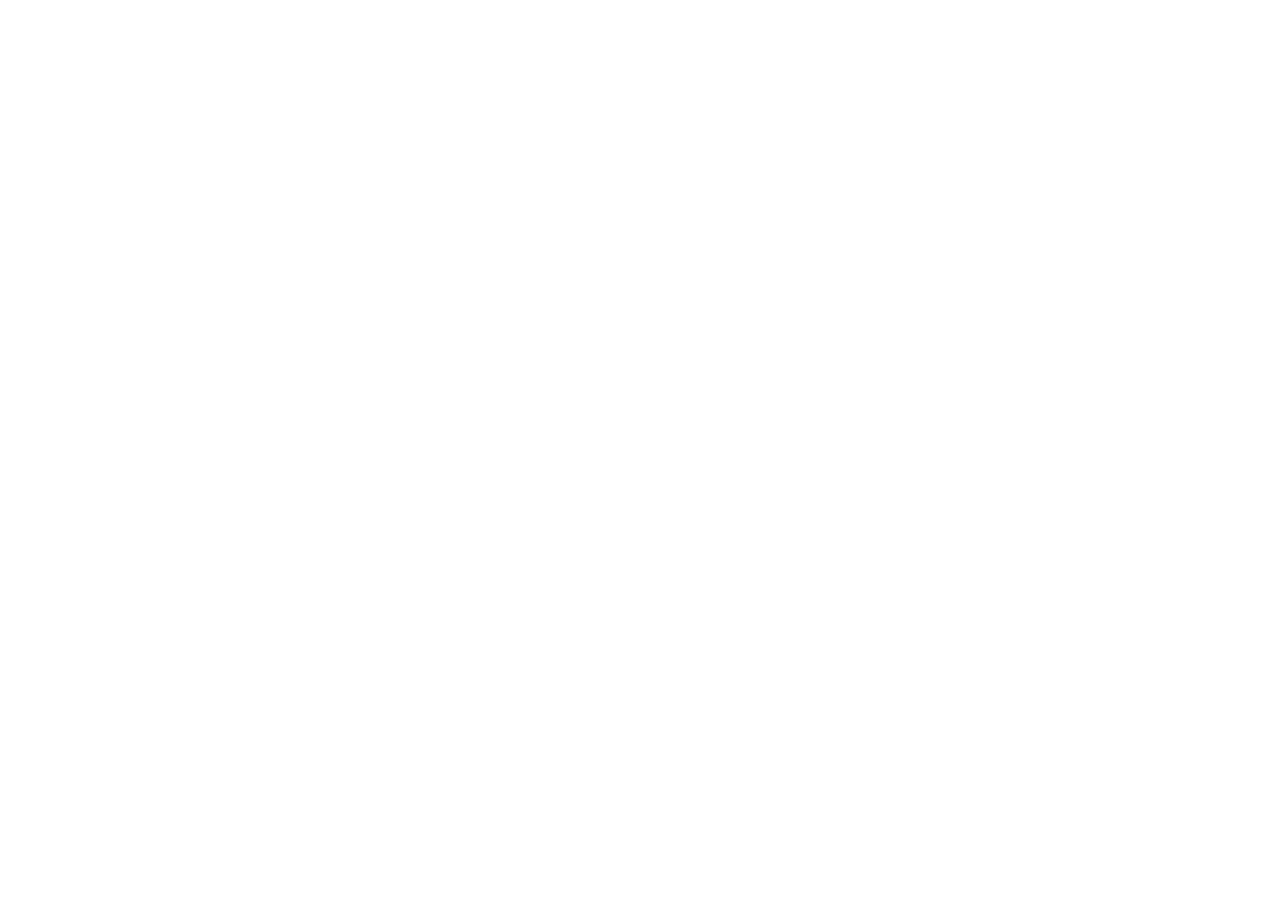
==== answers.html @ e7c62fa6 "separated the answers section" ====
<!DOCTYPE html>
<html lang="en">
  <head>
    <meta charset="UTF-8" />
    <meta name="viewport" content="width=device-width, initial-scale=1.0" />
    <title>Community</title>
    <link rel="stylesheet" href="community.css" />
  </head>
  <body>
    <!-- Answers Pop-up/Modal -->
    <div class="answers-modal" id="answersModal">
      <button class="answers-close-button" id="close_answermodal">
        <img src="images/close-button.png" alt="" />
      </button>
      <h2>Answers</h2>
      <div class="answer-modal-body"></div>
      <div class="answer-content-wrapper">
        <textarea
          class="answer-content"
          id="newComment"
          data-gramm="false"
        ></textarea>
        <button id="answer_btn" class="post-answer-btn">
          <img src="images/send-comment.png" alt="" />
        </button>
      </div>
    </div>
    <div class="reply-section" id="replySection" style="display: none">
      <div class="reply-section-header">
        <h3>Replies</h3>
      </div>
      <div class="reply-content">
        <!-- Reply input and submission button -->
        <textarea id="replyInput" placeholder="Type your reply..."></textarea>
        <button id="submitReplyBtn">Submit Reply</button>
      </div>
    </div>
    <div id="overlay"></div>
    <script defer type="module" src="answers.js"></script>
  </body>
</html>
---- community.css ----
*,
*::before,
*::after {
  margin: 0;
  padding: 0;
  box-sizing: border-box;
  scrollbar-width: none;
}

@font-face {
  font-family: "Inter-Regular";
  src: url(fonts/Inter-Regular.otf);
}
@font-face {
  font-family: "Inter-Medium";
  src: url(fonts/Inter-Medium.otf);
}
@font-face {
  font-family: "Inter-Bold";
  src: url(fonts/Inter-Bold.otf);
}

@font-face {
  font-family: "Inter-Light";
  src: url(fonts/Inter-Light.otf);
}

body {
  font-family: "Inter-Regular";
  color: #2e3845;
  background: #ffffff;
  margin: 0;
  padding: 0;
}

.top-profile-pic {
  aspect-ratio: 1/1;
  overflow: hidden;
  display: flex;
  justify-content: center;
  align-items: center;
  margin-right: 10px;
  height: 45px;
  width: 45px;
}

.profile-pic {
  width: 2.8rem;
  aspect-ratio: 1/1;
  border-radius: 50%;
  overflow: hidden;
  margin-right: 10px;
}
img {
  display: block;
  width: 100%;
}

#back_btn {
  width: 30px;
  height: 30px;
  font-weight: bold;
  border: none;
  color: black;
  background: none;
  cursor: pointer;
  transition: background-color 0.3s ease, transform 0.3s ease;
}

#back_btn:hover {
  transform: scale(1.08);
}

#back_btn:focus {
  outline: none;
  box-shadow: 0 0 8px rgba(0, 0, 0, 0.4);
}

/* Feeds Section */
.feeds {
  width: 100%;
  margin: 0 auto;
}

.community_header {
  background: #fff;
  padding: 8px;
  display: flex;
  flex-direction: column;
  align-items: center;
  position: relative;
  width: 100%;
  height: 60px;
  margin-bottom: 1.2rem;
}
.back_btn {
  background: none;
  border: none;
  font-size: 18px;
  cursor: pointer;
  color: #333;
}

.back_btn img {
  width: 18px;
  height: 18px;
  left: ;
}

.header_icons {
  position: fixed;
  height: 60px;
  top: 0;
  left: 0;
  width: 100%;
  z-index: 1000;
  display: flex;
  align-items: center;
  justify-content: space-between;
  padding: 10px 20px;
  box-shadow: 0 2px 5px rgba(0, 0, 0, 0.1);
  background-color: #fff;
}

.header_icons .active {
  border-bottom: 3px solid rgb(106, 98, 98);
}

.notif_page img {
  width: 22px;
  height: 22px;
  transition: filter 0.3s ease, border-bottom 0.3s ease;
  cursor: pointer;
  filter: invert(16%) sepia(98%) saturate(7166%) hue-rotate(13deg)
    brightness(95%) contrast(118%);
  margin-bottom: 2px;
}

.notif_page img:hover {
  filter: brightness(0) saturate(100%) sepia(100%) hue-rotate(-10deg)
    brightness(1.2) contrast(1.1);
}

.notif_page img.active {
  filter: brightness(0) saturate(100%) sepia(100%) hue-rotate(-10deg)
    brightness(1.2) contrast(1.1);
  border-bottom: 3px solid red;
}

.commmunity_home {
  font-family: "Inter-Bold";
  font-size: 18px;
  color: #000000;
  margin-left: -15px;
}

.section {
  position: fixed;
  top: 0;
  left: 0;
  width: 100%;
  height: 100%;
  display: none;
  align-items: center;
  justify-content: center;
  color: white;
  font-size: 2rem;
  z-index: 999;
  font-size: 20px;
}

.section.active {
  display: flex;
}

.notif_page_section {
  background-color: #f44336;
}

.messages_page_section {
  background-color: #ffffff;
  margin-top: 20px;
  position: fixed;
  top: 50%;
  left: 50%;
  transform: translate(-50%, -50%);
  background: #fff;
  width: 100%;
  height: 95%;
}

.profile_mgmt_section {
  background-color: #4caf50;
}

.subheader {
  display: flex;
  align-items: center;
  justify-content: center;
  width: 100%;
  height: 60px;
  padding: 10px;
  /* box-shadow: rgba(99, 99, 99, 0.2) 0px 2px 8px 0px; */
}

.top-profile-pic img {
  width: 35px;
  aspect-ratio: 1/1;
  border-radius: 50%;
}

.post-query-text {
  cursor: pointer;
  padding: 8px;
  background-color: #f4d7cd;
  color: rgb(0, 0, 0);
  border-radius: 20px;
  box-sizing: border-box;
  width: 100%;
  max-width: 800px;
  font-size: 14px;
  white-space: nowrap;
  text-align: left;
  display: flex;
  align-items: center;
  margin-right: 5px;
}

#question-text {
  display: inline-block;
  width: auto;
  white-space: nowrap;
  margin-left: 10px;
  margin-right: 10px;
}

#question-text span {
  margin: 0;
  padding: 0;
}

#feedContainer {
  background-color: #e7e7e7;
  padding-top: 5px;
}

.feed {
  position: relative;
  background: #fff;
  padding: 1rem;
  margin-bottom: 5px;
  /* box-shadow: rgba(0, 0, 0, 0.02) 0px 1px 3px 0px,
    rgba(27, 31, 35, 0.15) 0px 0px 0px 1px; */
  max-height: 200px;
  overflow: hidden; /* Hide content that exceeds the height */
  transition: max-height 0.3s ease-in-out; /* Smooth transition for height change */
}
.feed.expanded {
  max-height: none;
}

.feed .user {
  display: flex;
  align-items: center;
}

.feed .user .username {
  font-size: 14px;
}

.feed .user small {
  font-size: 12px;
  color: rgba(0, 0, 0, 0.693);
}

.feed .post {
  margin-top: 1rem;
  font-size: 1rem;
}

.feed .post .post-title {
  padding-top: 10px;
  font-size: 18px;
  text-transform: uppercase;
}
.feed .post p {
  max-height: 100px; /* Adjust as needed */
  overflow: hidden;
  text-overflow: ellipsis;
  display: -webkit-box;
  -webkit-line-clamp: 5; /* Limit lines (adjust as needed) */
  -webkit-box-orient: vertical;
}

.feed.expanded .post p {
  max-height: none; /* Allow full height when expanded */
  -webkit-line-clamp: unset;
}

.feed .view-more {
  color: #fb3b3b9e;
  cursor: pointer;
  font-size: 12px;
  display: none;
}

.feed.expanded .view-more {
  display: none; /* Hide "View More" when expanded */
}

.feed .view-more.show {
  display: flex; /* Show "View More" if content is too long */
  justify-content: right;
  padding-right: 6px;
}

.feed-footer {
  display: flex;
  justify-content: right;
  margin-top: 1rem;
  margin-bottom: 0.5rem;
  visibility: visible;
}

.feed-footer small {
  cursor: pointer;
}

.menu-icon {
  position: absolute;
  top: 10px;
  right: 20px;
  cursor: pointer;
  font-size: 20px;
  color: #333;
  padding: 4px;
  aspect-ratio: 1/1;
}

.menu-options {
  display: none;
  position: absolute;
  top: 0;
  right: 10px;
  border: 1px solid #ccc;
  border-radius: 5px;
  padding: 2px;
  box-shadow: 0 2px 5px rgba(0, 0, 0, 0.2);
  z-index: 100;
  font-size: 12px;
}

.menu-options.show {
  display: block;
}

.menu-options a {
  display: block;
  padding: 5px;
  text-decoration: none;
  color: #333;
}

.menu-options a:hover {
  background-color: #f0f0f0;
}

.menu-options img {
  width: 20px;
  height: 20px;
  border-radius: 50%;
  padding: 2px;
}

.menu-options .menu-item {
  display: flex;
  align-items: center;
  margin: 6px;
}

#overlay {
  display: none;
  position: fixed;
  top: 0;
  left: 0;
  right: 0;
  bottom: 0;
  background-color: rgba(0, 0, 0, 0.5);
  z-index: 5;
}

#overlay.active {
  display: block;
}
@keyframes slideUp {
  from {
    transform: translate(-50%, 50%);
    opacity: 0;
  }
  to {
    transform: translate(-50%, -50%);
    opacity: 1;
  }
}

.query-modal.active {
  display: block;
  animation: slideUp 0.5s ease-out;
}

/* Pop-up Modal for Query Posting */
.query-modal {
  margin-top: 60px;
  display: none;
  position: fixed;
  top: 50%;
  left: 50%;
  transform: translate(-50%, -50%);
  background: #fff;
  width: 100%;
  height: 100%;
  /* border-radius: 8px; */
  padding: 1.5rem;
  box-shadow: 0 4px 8px rgba(0, 0, 0, 0.2);
  z-index: 10;
}

.query-modal h2 {
  font-size: 1.25rem;
  margin-bottom: 1rem;
  color: #eb3434;
}

.query-modal .modal-body {
  font-size: 0.9rem;
  line-height: 1.4;
}

.query-modal label {
  margin-top: 1rem;
  font-size: 1rem;
  font-weight: bold;
}
.query-modal .modal-footer {
  display: flex;
  justify-content: flex-end;
}

#post_query_btn {
  padding: 0.6rem 1rem;
  border: 2px solid black;
  background-color: #eb3434;
  color: rgb(255, 255, 255);
  cursor: pointer;
  font-weight: bold;
  border-radius: 4px;
  transition: background 0.3s ease;
  border: none;
}

#post_query_btn:hover {
  background: #fa0000b2;
}

.post-content::placeholder {
  font-family: "Inter-Light";
  font-size: 14px;
}

.query-close-button {
  position: absolute;
  top: 10px;
  right: 10px;
  background: none;
  border: none;
  font-size: 1.5rem;
  font-weight: bold;
  cursor: pointer;
  border-radius: 50%;
  padding: 0rem 0.4rem;
  margin: 0rem 0.5rem;
  width: 30px;
  height: 30px;
  border-radius: 50%;
  filter: brightness(250%) grayscale(100%);
}

.query-close-button:hover,
.close-button:hover {
  background: rgba(139, 14, 14, 0.241);
  filter: brightness(100%) saturate(150%) hue-rotate(-10deg);
}

.answers-modal {
  display: none;
  transform-origin: bottom right;
  transform: scale(0) translate(100%, 100%);
  background: #fff;
  padding: 1.5rem;
  margin-top: 60px;
  position: fixed;
  top: 0;
  left: 0;
  width: 100%;
  height: 95%;
  opacity: 0;
  z-index: 10;
  overflow-y: auto;
  box-shadow: 0 -4px 8px rgba(0, 0, 0, 0.2);
}

.answers-modal.active {
  display: block;
  animation: expandFromBottomRight 0.5s ease-out forwards;
}

@keyframes expandFromBottomRight {
  from {
    transform: scale(0) translate(100%, 100%);
    opacity: 0;
  }
  to {
    transform: scale(1) translate(0, 0);
    opacity: 1;
  }
}

.answers-modal h2 {
  font-family: "Inter-Medium";
  font-size: 1.25rem;
  margin-bottom: 1rem;
  color: #eb3434;
}

.answer-modal-body {
  position: relative;
  padding: 10px;
  height: 80%;
  width: 100%;
  overflow: auto;
  margin-bottom: 20px;
}

.answer-modal-body p {
  font-family: "Inter-Light";
  padding: 0.4rem 1rem;
}

.answer {
  margin-bottom: 0.6rem;
}

.answer-header strong,
small {
  padding: 0.6rem 0.3rem;
}

small {
  padding: 0;
}

.answer-content-container {
  position: relative;
  display: inline-block;
  box-sizing: border-box;
}

.community-answers {
  font-family: "Inter-Regular";
  padding: 0.5rem;
  background-color: #92929251;
  border-radius: 10px;
  min-width: fit-content;
  width: auto;
  display: inline-block;
  margin-top: 4px;
}

.text_reply {
  font-size: 12px;
  cursor: pointer;
  display: flex;
  justify-content: flex-end;
}

.answers-close-button,
.reply-close-btn {
  position: absolute;
  top: 10px;
  right: 10px;
  background: none;
  border: none;
  font-size: 1.5rem;
  font-weight: bold;
  color: #333;
  cursor: pointer;
  z-index: 20;
  width: 20px;
  height: 20px;
  filter: brightness(250%) grayscale(100%);
}

.answers-close-button,
.reply-close-btn:hover {
  filter: brightness(300%) saturate(150%) invert(20%) sepia(50%)
    hue-rotate(-10deg);
}

.comments {
  padding-top: 20px;
  border-top: 1px solid #ccc;
}

.post-content {
  width: 100%;
  height: 50%;
  padding: 0.5rem;
  margin-top: 1rem;
  border: 0.1rem solid #ccc;
  border-radius: 4px;
  font-size: 1rem;
  resize: none;
  margin-bottom: 1rem;
}

.post-content:focus {
  background-color: transparent;
  border: 0.1rem solid #000000;
  outline: none;
}

.error {
  border: 0.1rem solid red !important; /* Thin red border */
}

.shake {
  animation: shake 0.5s ease;
}

@keyframes shake {
  0%,
  100% {
    transform: translateX(0);
  }
  25% {
    transform: translateX(-5px);
  }
  50% {
    transform: translateX(5px);
  }
  75% {
    transform: translateX(-5px);
  }
}

.answer-content-wrapper {
  position: fixed;
  box-shadow: rgba(50, 50, 93, 0.25) 0px 13px 27px -5px,
    rgba(0, 0, 0, 0.3) 0px 8px 16px -8px;
  padding: 10px;
  margin-bottom: 5px;
  bottom: 12px;
  left: 0;
  width: 100%;
  box-sizing: border-box;
}

.answer-content {
  width: 100%;
  height: auto;
  min-height: 50px;
  padding: 0.5rem;
  border: 0.3px solid #dcdcdc;
  border-radius: 4px;
  font-size: 1rem;
  resize: none;
  box-sizing: border-box;
}

.answer-content:focus {
  outline: none;
}

.post-answer-btn,
.message_send_btn {
  position: absolute;
  right: 20px;
  top: 30px;
  background: transparent;
  border: none;
  cursor: pointer;
  z-index: 200;
  outline: none;
}

.post-answer-btn,
.message_send_btn img {
  width: 18px;
  height: 18px;
  transition: transform 0.2s ease-in-out;
  /* filter: invert(23%) sepia(100%) saturate(500%) hue-rotate(-50deg); */
  filter: invert(16%) sepia(98%) saturate(7166%) hue-rotate(13deg)
    brightness(95%) contrast(118%);
}

.post-answer-btn,
.message_send_btn:hover img {
  transform: scale(1.2);
}

/* messages section */
.message_header {
  position: fixed;
  box-shadow: rgba(0, 0, 0, 0.1) 0px 2px 4px 0px;

  padding: 10px;
  margin-bottom: 5px;
  top: 0;
  left: 0;
  width: 100%;
  height: 50px;
}

.messages-profile-pic {
  aspect-ratio: 1/1;
  border-radius: 50%;
}

.community-profile {
  display: flex;
  align-items: center;
  justify-content: center;
}

.messages-profile-pic img {
  width: 40px;
  height: 40px;
  border-radius: 50%;
  margin-right: 10px;
  margin-top: 4px;
}

.message_input_wrapper {
  position: fixed;
  box-shadow: rgba(50, 50, 93, 0.25) 0px 13px 27px -5px,
    rgba(0, 0, 0, 0.3) 0px 8px 16px -8px;
  padding: 10px;
  margin-bottom: 5px;
  bottom: 0;
  left: 0;
  width: 100%;
}

.message_input {
  width: 100%;
  height: 35px;
  border-radius: 15px;
  padding: 0.5rem;
  border: 0.1rem solid #a4a1a1;
  font-size: 1rem;
  resize: none;
  box-sizing: border-box;
  overflow: hidden;
}

.message_input:focus {
  outline: none;
}

.message_send_btn {
  position: absolute;
  right: 30px;
  top: 20px;
  background: transparent;
  border: none;
  cursor: pointer;
  z-index: 200;
  outline: none;
}

.message_send_btn img {
  width: 18px;
  height: 18px;
  transition: transform 0.2s ease-in-out;
  /* filter: brightness(100%) saturate(150%) hue-rotate(-10deg);  */
}

.message_send_btn:hover img {
  transform: scale(1.2);
}
.reply-section {
  position: fixed;
  top: 0;
  left: 0;
  width: 100%;
  height: 100%;
  background-color: #ffffff;
  color: white;
  display: none; /* Initially hidden */
  padding: 20px;
  z-index: 1000; /* Ensure it's above other content */
  overflow: auto;
}

.reply-section-header h3 {
  font-size: 24px;
}

.reply-content {
  margin-top: 20px;
}

.reply-input {
  width: 100%;
  height: auto;
  min-height: 50px;
  padding: 0.5rem;
  border: 0.1rem solid #b4b2b2;
  border-radius: 4px;
  font-size: 1rem;
  resize: none;
  box-sizing: border-box;
  border-radius: 20px;
}
.reply-input {
  background-color: transparent;
  border: 0.1rem solid #8a8888af;
  outline: none;
}

.reply-input:focus {
  background-color: transparent;
  border: 0.1rem solid #727171;
  outline: none;
}

.reply-content {
  position: fixed;
  box-shadow: rgba(50, 50, 93, 0.25) 0px 13px 27px -5px,
    rgba(0, 0, 0, 0.3) 0px 8px 16px -8px;
  padding: 10px;
  margin-bottom: 5px;
  bottom: 0;
  left: 0;
  width: 100%;
}

#submitReplyBtn {
  background-color: #fff;
  color: red;
  border: none;
  padding: 10px;
  cursor: pointer;
}

.post-reply-btn {
  position: absolute;
  right: 20px;
  top: 20px;
  background: transparent;
  border: none;
  cursor: pointer;
  z-index: 200;
  outline: none;
}

.post-reply-btn img {
  width: 18px;
  height: 18px;
  transition: transform 0.2s ease-in-out;
  filter: invert(23%) sepia(100%) saturate(500%) hue-rotate(-50deg);
}

/* .post-answer-btn, .message_send_btn:hover img {
    transform: scale(1.2); 
} */
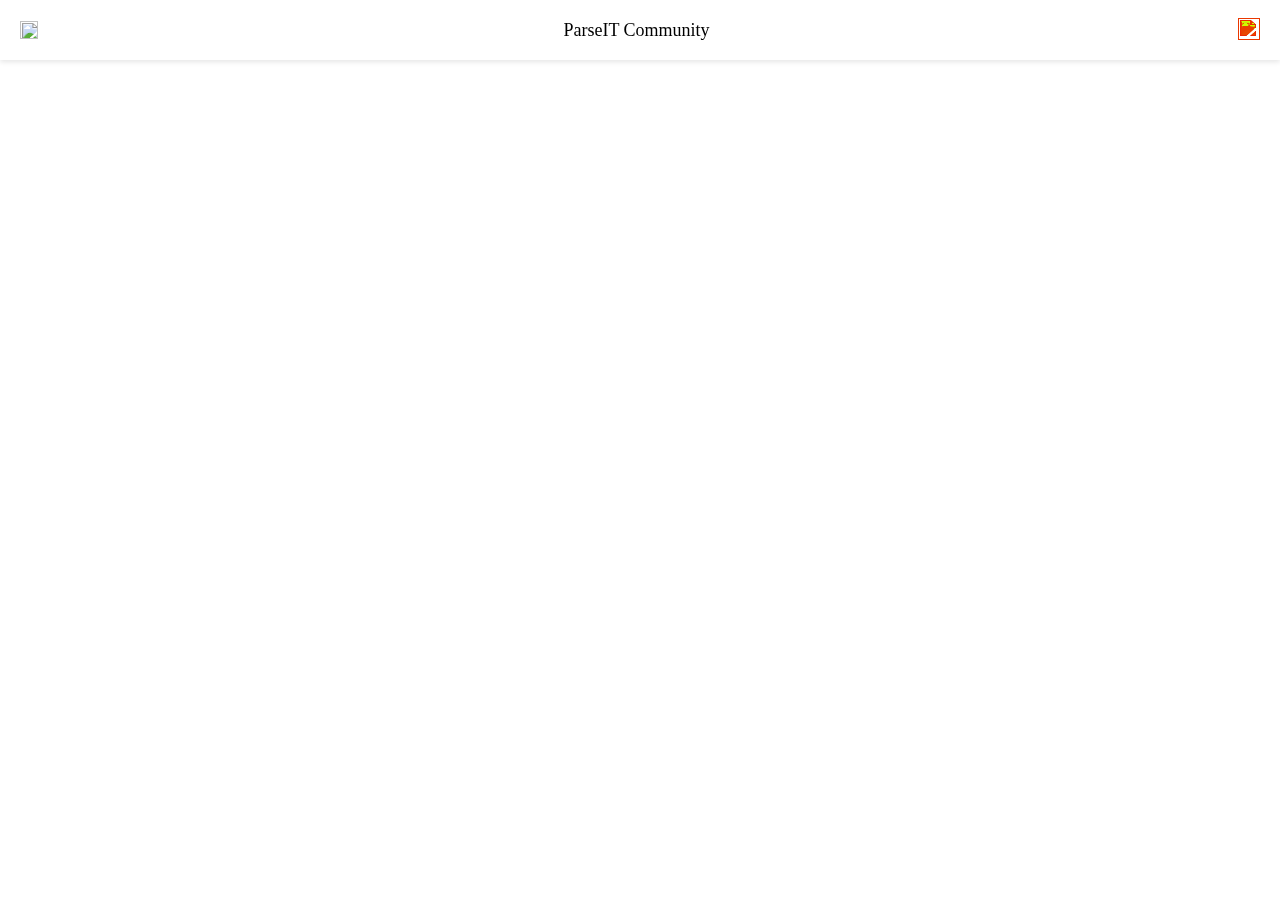
==== commit 39c2ce63: "answer" ====
--- a/answers.html
+++ b/answers.html
@@ -7,7 +7,31 @@
     <link rel="stylesheet" href="community.css" />
   </head>
   <body>
-    <!-- Answers Pop-up/Modal -->
+    <div class="feeds">
+        <div class="community_header">
+          <div class="header_icons">
+            <div class="back_btn">
+              <button
+                id="back_btn"
+                onclick="window.location.href='https://parseitlearninghub.github.io/parsers/'"
+              >
+                <img src="images/left-arrow.png" alt="" />
+              </button>
+            </div>
+            <div class="commmunity_home" id="community_home_btn">
+              ParseIT Community
+            </div>
+            <div class="notif_page" id="notification_btn">
+              <img src="images/notification.png" alt="" />
+            </div>
+          </div>
+        </div>
+      </div>
+  
+      <!-- Full-Screen Sections for other features -->
+      <div class="section notif_page_section" id="notif_page_section">
+        Notifications Section
+      </div>
     <div class="answers-modal" id="answersModal">
       <button class="answers-close-button" id="close_answermodal">
         <img src="images/close-button.png" alt="" />
@@ -36,6 +60,7 @@
       </div>
     </div>
     <div id="overlay"></div>
+    <script defer type="module" src="community.js"></script>
     <script defer type="module" src="answers.js"></script>
   </body>
 </html>
